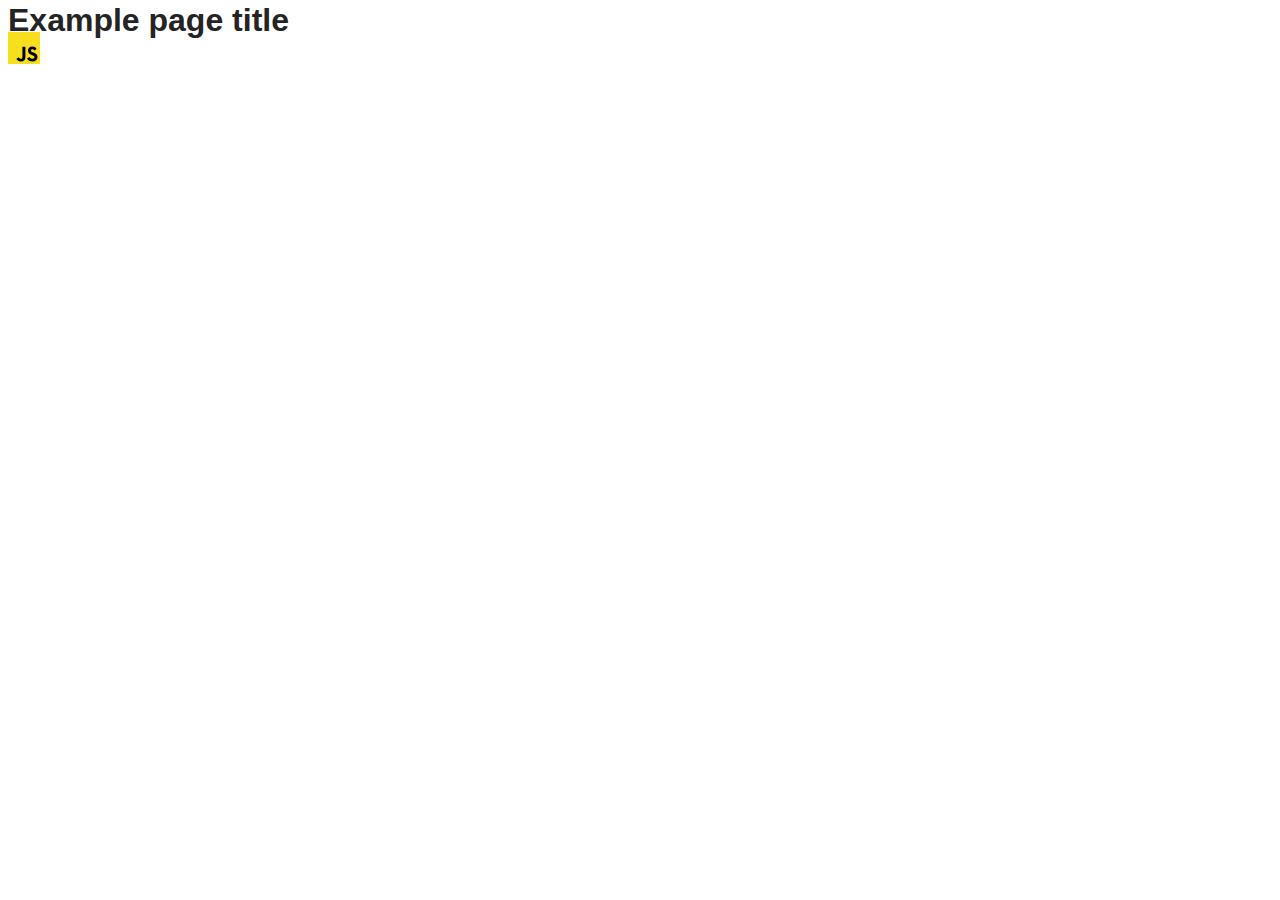
==== src/index.html @ 260bc543 "Initial commit" ====
<!DOCTYPE html>
<html lang="en">
  <head>
    <meta charset="UTF-8" />
    <link rel="icon" type="image/svg+xml" href="/favicon.svg" />
    <meta name="viewport" content="width=device-width, initial-scale=1.0" />
    <title>Vanilla App Template</title>
    <link rel="stylesheet" href="./css/styles.css" />
  </head>
  <body>
    <load ="partials/header.html" />

    <section>
      <h1>Example page title</h1>
      <!-- Path to images as from index.html file -->
      <img src="./img/javascript.svg" alt="" />
    </section>

    <!-- Loads the specified .html file -->
    <load ="partials/vite-promo.html" />

    <script type="module" src="./main.js"></script>
  </body>
</html>
---- src/css/styles.css ----
/**
  |============================
  | include css partials with
  | default @import url()
  |============================
*/
@import url('./reset.css');
@import url('./vite-promo.css');
@import url('./header.css');

:root {
  font-family: Inter, Avenir, Helvetica, Arial, sans-serif;
  font-size: 16px;
  line-height: 24px;
  font-weight: 400;

  color: #242424;
  background-color: rgba(255, 255, 255, 0.87);

  font-synthesis: none;
  text-rendering: optimizeLegibility;
  -webkit-font-smoothing: antialiased;
  -moz-osx-font-smoothing: grayscale;
  -webkit-text-size-adjust: 100%;
}
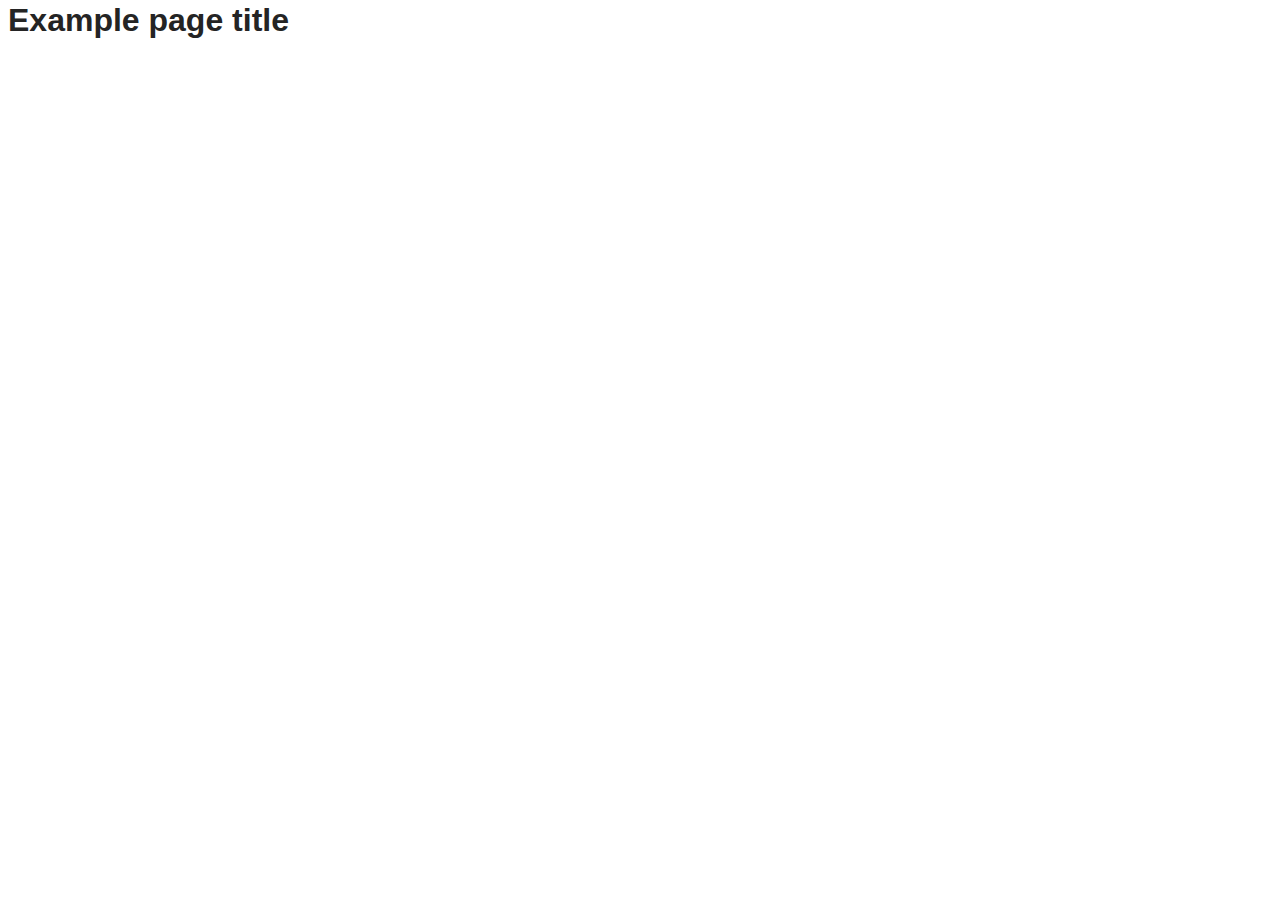
==== commit bb51caa3: "install project" ====
--- a/src/index.html
+++ b/src/index.html
@@ -8,16 +8,10 @@
     <link rel="stylesheet" href="./css/styles.css" />
   </head>
   <body>
-    <load ="partials/header.html" />
 
     <section>
       <h1>Example page title</h1>
-      <!-- Path to images as from index.html file -->
-      <img src="./img/javascript.svg" alt="" />
     </section>
-
-    <!-- Loads the specified .html file -->
-    <load ="partials/vite-promo.html" />
 
     <script type="module" src="./main.js"></script>
   </body>
--- a/src/css/styles.css
+++ b/src/css/styles.css
@@ -5,8 +5,8 @@
   |============================
 */
 @import url('./reset.css');
-@import url('./vite-promo.css');
-@import url('./header.css');
+
+
 
 :root {
   font-family: Inter, Avenir, Helvetica, Arial, sans-serif;
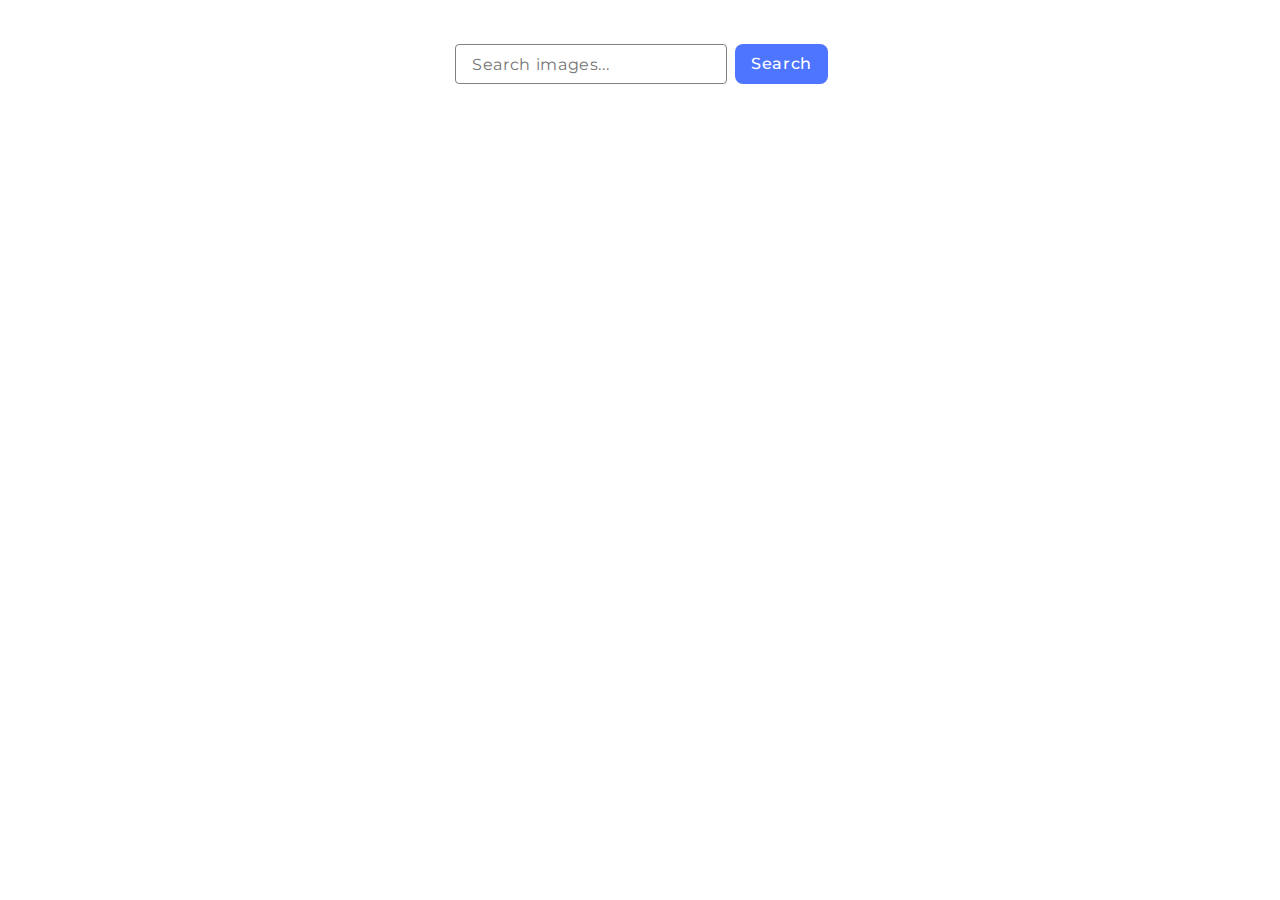
==== commit 5c2633db: "add tasks" ====
--- a/src/index.html
+++ b/src/index.html
@@ -2,16 +2,33 @@
 <html lang="en">
   <head>
     <meta charset="UTF-8" />
-    <link rel="icon" type="image/svg+xml" href="/favicon.svg" />
     <meta name="viewport" content="width=device-width, initial-scale=1.0" />
-    <title>Vanilla App Template</title>
+    <title>goit-js-hw-11</title>
+    <link rel="preconnect" href="https://fonts.googleapis.com" />
+    <link rel="preconnect" href="https://fonts.gstatic.com" crossorigin />
+    <link
+    href="https://fonts.googleapis.com/css2?family=Montserrat:wght@400;500;600&display=swap"
+    rel="stylesheet"
+  />
     <link rel="stylesheet" href="./css/styles.css" />
   </head>
   <body>
 
-    <section>
-      <h1>Example page title</h1>
-    </section>
+    <div class="container">
+      <form class="form">
+        <input    
+          class="search-input"
+          type="text"
+          name="search"
+          placeholder="Search images..."
+          autocomplete="off"
+        />
+        <button class="submit-btn" type="submit">Search</button>
+      </form>
+
+      <span class="loader"></span>
+      <ul class="gallery"></ul>
+    </div>
 
     <script type="module" src="./main.js"></script>
   </body>
--- a/src/css/styles.css
+++ b/src/css/styles.css
@@ -5,21 +5,145 @@
   |============================
 */
 @import url('./reset.css');
-
+@import 'izitoast/dist/css/iziToast.min.css';
+@import 'simplelightbox/dist/simple-lightbox.min.css';  
 
 
 :root {
-  font-family: Inter, Avenir, Helvetica, Arial, sans-serif;
+  font-family: 'Montserrat', sans-serif;
   font-size: 16px;
-  line-height: 24px;
+  line-height: 1.5;
   font-weight: 400;
-
   color: #242424;
   background-color: rgba(255, 255, 255, 0.87);
+}
 
-  font-synthesis: none;
-  text-rendering: optimizeLegibility;
-  -webkit-font-smoothing: antialiased;
-  -moz-osx-font-smoothing: grayscale;
-  -webkit-text-size-adjust: 100%;
+.container {
+  width: 99vw;
+  margin-left: auto;
+  margin-right: auto;
+  padding: 0 15px;
+  display: flex;
+  justify-content: center;
+  align-items: center;
+  flex-direction: column;
+  gap: 32px;
 }
+
+.form {
+  padding-top: 36px;
+  display: flex;
+  justify-content: center;
+  align-items: center;
+  gap: 8px;
+}
+
+.search-input {
+  font-family: inherit;
+  width: 272px;
+  height: 40px;
+  flex-shrink: 0;
+  border-radius: 4px;
+  border: 1px solid #808080;
+  padding: 8px 16px;
+  color: #808080;
+  font-size: 16px;
+  font-weight: 400;
+  line-height: 24px;
+  letter-spacing: 0.64px;
+  outline: none;
+}
+
+.search-input:hover {
+  border: 1px solid #000;
+}
+
+.search-input:active,
+.search-input:focus {
+  color: #000;
+  border: 1px solid #4e75ff;
+}
+
+.submit-btn {
+  font-family: inherit;
+  padding: 8px 16px;
+  border-radius: 8px;
+  background: #4e75ff;
+  border: none;
+  outline: none;
+  color: #fff;
+  font-weight: 500;
+  font-size: 16px;
+  line-height: 1.5;
+  letter-spacing: 0.04em;
+}
+
+.submit-btn:hover,
+.submit-btn:focus {
+  background: #6c8cff;
+}
+
+.gallery {
+  width: 1128px;
+  display: flex;
+  justify-content: center;
+  align-items: center;
+  gap: 24px;
+  flex-wrap: wrap;
+  list-style: none;
+}
+
+.gallery-item {
+  width: 360px;
+  height: 250px;
+  padding-bottom: 15px;
+  border: 1px solid grey;
+  border-radius: 5px;
+  transition: transform 500ms cubic-bezier(0.4, 0, 0.2, 1);
+}
+
+.gallery-item:hover {
+  transform: scale(1.1);
+}
+
+.gallery-image {
+  width: 360px;
+  height: 200px;
+}
+
+.img-desc {
+  width: 360px;
+  display: flex;
+  justify-content: space-around;
+  align-items: center;
+  text-align: center;
+}
+
+.sl-overlay {
+  background: #2e2f42;
+}
+
+.sl-wrapper .sl-close,
+.sl-wrapper .sl-counter,
+.sl-wrapper .sl-navigation button {
+  color: #fff;
+}
+
+.loader {
+  width: 48px;
+  height: 48px;
+  border: 5px dotted #4e75ff;
+  border-radius: 50%;
+  display: none;
+  position: relative;
+  animation: rotation 2s linear infinite;
+}
+
+@keyframes rotation {
+  0% {
+    transform: rotate(0deg);
+  }
+  100% {
+    transform: rotate(360deg);
+  }
+}